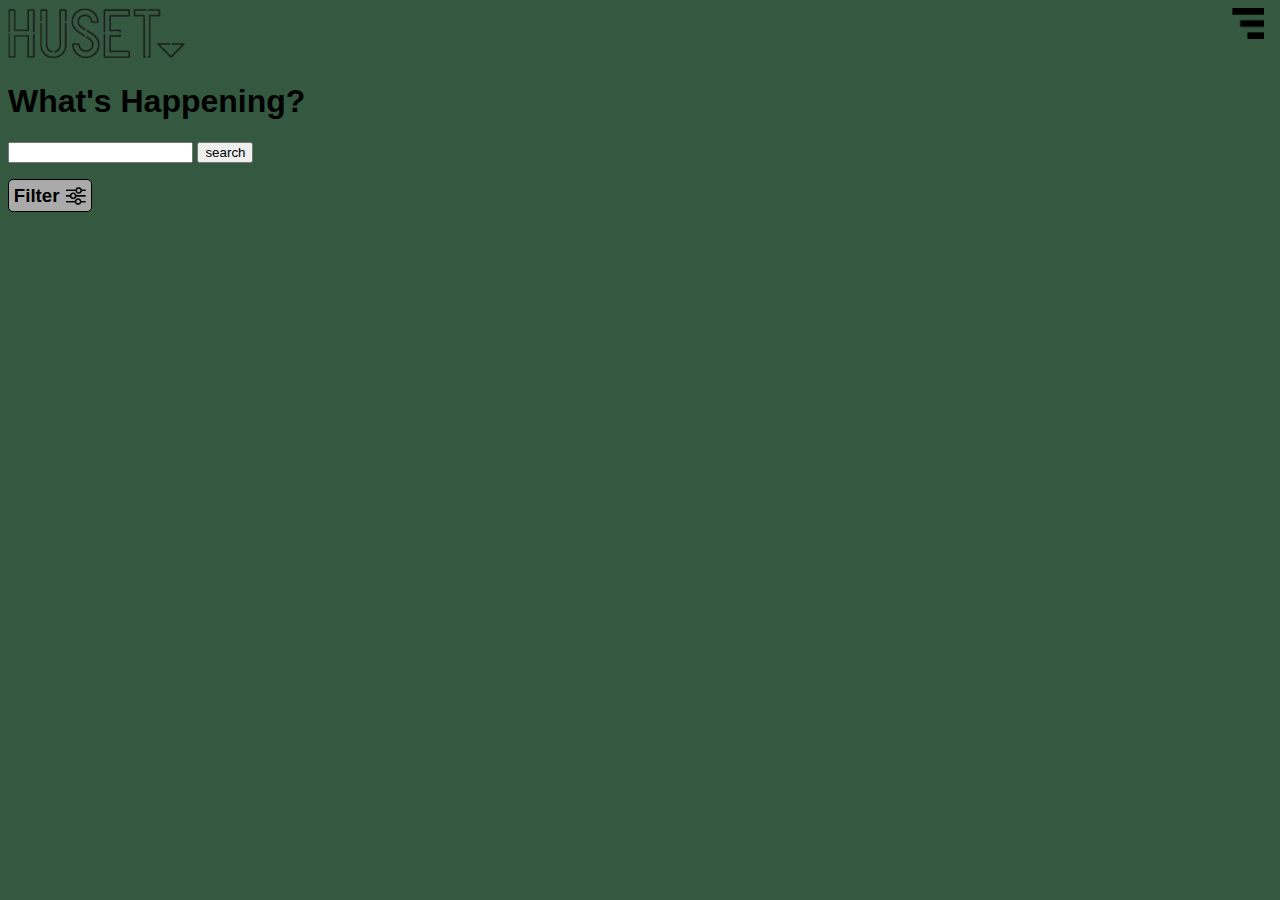
==== index.html @ 889b33ae "init" ====
<!DOCTYPE html>
<html lang="">

<head>
    <meta charset="utf-8">
    <meta name="viewport" content="width=device-width, initial-scale=1.0">
    <title>HUSET</title>
    <link rel="stylesheet" href="style.css">
</head>

<body>
    <div class="menu">
        <p id="exit" onclick="closeMenu();">&times;</p>
        <div class="textMenu">
            <a class="menuItem" href="#">Events</a>
            <a class="menuItem" href="generalInfo.html">General Info</a>
            <p class="menuItem parentItem">Be Active</p>
            <a class="menuItem subItem item1" href="volunteer.html">Volunteer</a>
            <a class="menuItem subItem item2" href="create.html">Create Your Own Event</a>
            <a class="menuItem" href="locations">Locations</a>
        </div>
    </div>
    <header>
        <img class="Logo" src="HusetLogo.png" alt="Logo">
        <img id="menuIcon" onclick="openMenu();" alt="menuIcon" src="menu.png">
        <h1>What's Happening?</h1>
        <form action="index.html">
            <input type="search" name="search">
            <input type="submit" value="search">
        </form>
        <div class="filter">
            <div class="filterHL">
                <h3>Filter</h3>
                <img src="filter%20icon.png" alt="fliterLogo" class="filterLogo">
            </div>
            <div class="filterContent">
                <a href="index.html" class="OneItem">All</a>
            </div>
        </div>
    </header>
    <section id="events"></section>
    <template>
        <article>
            <div class="img">
                <!--                <img src="" alt="imgAlt">-->
            </div>
            <div class="content">
                <h1>event name</h1>
                <div class="evntDtl">
                    <h2 class="date">date</h2>
                    <p class="price">price</p>
                </div>
            </div>

        </article>
    </template>
    <script defer src="index.js"></script>
</body></html>
---- style.css ----
body {
    font-family: sans-serif;
    background-color: #345840;
}

/*----HEADER----HEADER----HEADER----HEADER----HEADER----HEADER----HEADER----HEADER----HEADER----HEADER----HEADER----HEADER----HEADER----HEADER----*/

header {
    margin-bottom: 1em;
}

form {
    margin-bottom: 1em;
}

.Logo {
    height: 50px;
}

h3 {
    display: inline;
    width: max-content;
    margin: 0;
}

.filterContent {
    width: max-content;
    display: flex;
}

.filterHL,
.OneItem {
    width: max-content;
    display: flex;
    flex-direction: row;
    justify-content: space-around;
    padding: .3em;
    background-color: #aaaaaa;
    border: 1px solid black;
    border-radius: 5px;
    margin-right: .5em;
}

.OneItem {
    margin-top: .5em;
    font-weight: 600;
}

.filterLogo {
    width: 20px;
    margin: auto;
    margin-left: .4em;
}

/*----HEADER----HEADER----HEADER----HEADER----HEADER----HEADER----HEADER----HEADER----HEADER----HEADER----HEADER----HEADER----HEADER----HEADER----*/

/*-----EVENT-----EVENT-----EVENT-----EVENT-----EVENT-----EVENT-----EVENT-----EVENT-----EVENT-----EVENT-----EVENT-----EVENT-----EVENT-----EVENT----*/
#events {
    display: grid;
    grid-template-columns: repeat(auto-fill, minmax(150px, 1fr));
    grid-gap: .5em;
}

article {
    border: 1px solid black;
    max-width: 100%;
    box-shadow: 2px 2px 5px black;
    background-color: #aaaaaa;
    display: flex;
    flex-direction: column;
}

article h1 {
    font-size: 14px;
    margin: 0;
    padding: 0;
}

article h2,
.price {
    font-size: 12px;
}

.img {
    height: 0;
    width: 100%;
    padding-top: 70%;
    background-position: center;
    background-size: cover;
}

a {
    text-decoration: none;
    color: black;
}

.content {
    padding: .5em;
}

.des {
    max-width: 100vw;
}

.date,
.price {
    width: max-content;
    margin-bottom: 0;
}

.evntDtl {
    display: flex;
    flex-direction: row;
    justify-content: space-between;
}

/*-----EVENT-----EVENT-----EVENT-----EVENT-----EVENT-----EVENT-----EVENT-----EVENT-----EVENT-----EVENT-----EVENT-----EVENT-----EVENT-----EVENT----*/

.menu {
    height: 100%;
    width: 0;
    position: fixed;
    top: 0;
    right: 0;
    background-color: rgba(0, 0, 0, 0.9);
    transition: 0.5;
}

.menuItem {
    color: white;
    font-size: 1.2em;
    display: block;
    font-weight: 600;
    margin-bottom: .5em;
    padding: .5em;
    text-align: center;
}

.textMenu{
    position: relative;
    margin-top: 13em;
}

.subItem {
    font-weight: 100;
    display: none;
}

#exit {
    color: white;
    text-align: right;
    font-size: 2em;
    margin-right: 1em;
}

#menuIcon{
    width: 32px;
    position: absolute;
    right: 0;
    margin-right: 1em;
}
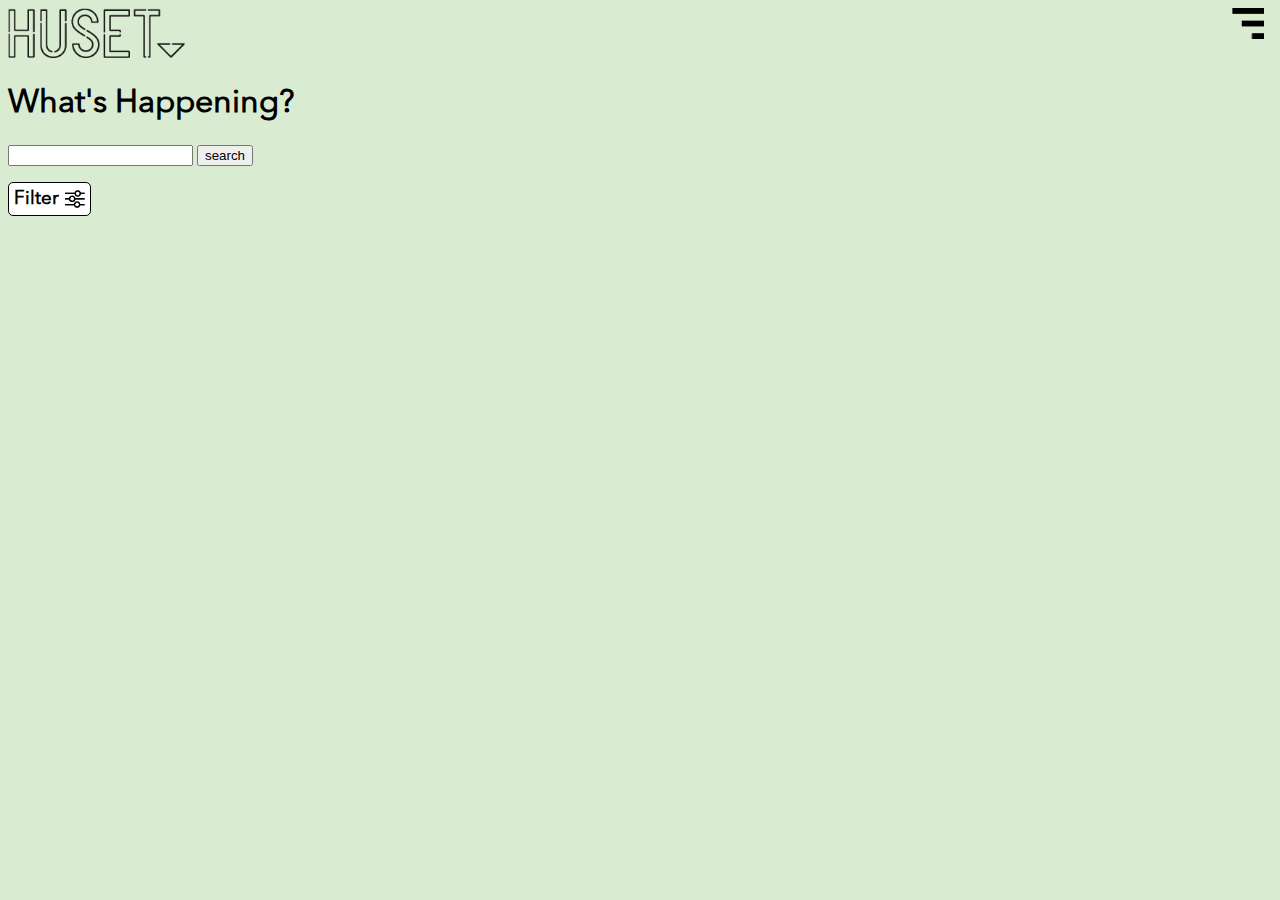
==== commit 8b264bff: "changed colors. nofollow" ====
--- a/index.html
+++ b/index.html
@@ -6,6 +6,7 @@
     <meta name="viewport" content="width=device-width, initial-scale=1.0">
     <title>HUSET</title>
     <link rel="stylesheet" href="style.css">
+    <meta name="robots" content="noindex, nofollow">
 </head>
 
 <body>
@@ -18,6 +19,13 @@
             <a class="menuItem subItem item1" href="volunteer.html">Volunteer</a>
             <a class="menuItem subItem item2" href="create.html">Create Your Own Event</a>
             <a class="menuItem" href="locations">Locations</a>
+
+            <div class="SoMe">
+                <a href="https://www.facebook.com/Huset.Koebenhavn"><img class="social" alt="SoMe" src="facebook-logo.png"></a>
+                <a href="https://www.flickr.com/photos/135006755@N04/"><img class="social" alt="SoMe" src="flickr-website-logo-silhouette.png"></a>
+                <a href="https://www.instagram.com/husetkbh/"><img class="social" alt="SoMe" src="instagram-social-network-logo-of-photo-camera.png"></a>
+                <a href="https://twitter.com/HusetKBH"><img class="social" alt="SoMe" src="twitter.png"></a>
+            </div>
         </div>
     </div>
     <header>
@@ -44,13 +52,11 @@
             <div class="img">
                 <!--                <img src="" alt="imgAlt">-->
             </div>
-            <div class="content">
                 <h1>event name</h1>
                 <div class="evntDtl">
                     <h2 class="date">date</h2>
                     <p class="price">price</p>
                 </div>
-            </div>
 
         </article>
     </template>
--- a/style.css
+++ b/style.css
@@ -1,6 +1,10 @@
+@font-face{
+    font-family: AvenirNextLTPro-Regular;
+    src: url(Avenir-Next-Font/AvenirNextLTPro-Regular.otf)
+}
 body {
-    font-family: sans-serif;
-    background-color: #345840;
+    font-family: AvenirNextLTPro-Regular, sans-serif;
+    background-color: #d9ecd2;
 }
 
 /*----HEADER----HEADER----HEADER----HEADER----HEADER----HEADER----HEADER----HEADER----HEADER----HEADER----HEADER----HEADER----HEADER----HEADER----*/
@@ -35,7 +39,7 @@
     flex-direction: row;
     justify-content: space-around;
     padding: .3em;
-    background-color: #aaaaaa;
+    background-color: white;
     border: 1px solid black;
     border-radius: 5px;
     margin-right: .5em;
@@ -57,34 +61,30 @@
 /*-----EVENT-----EVENT-----EVENT-----EVENT-----EVENT-----EVENT-----EVENT-----EVENT-----EVENT-----EVENT-----EVENT-----EVENT-----EVENT-----EVENT----*/
 #events {
     display: grid;
-    grid-template-columns: repeat(auto-fill, minmax(150px, 1fr));
-    grid-gap: .5em;
+    grid-template-columns: 1fr;
 }
 
 article {
     border: 1px solid black;
     max-width: 100%;
-    box-shadow: 2px 2px 5px black;
-    background-color: #aaaaaa;
+    box-shadow: 2px 2px 2px gray;
+    background-color: white;
     display: flex;
     flex-direction: column;
+    margin-bottom: 1em;
 }
 
 article h1 {
     font-size: 14px;
     margin: 0;
+    margin: .5em;
     padding: 0;
-}
-
-article h2,
-.price {
-    font-size: 12px;
 }
 
 .img {
     height: 0;
     width: 100%;
-    padding-top: 70%;
+    padding-top: 40%;
     background-position: center;
     background-size: cover;
 }
@@ -94,21 +94,20 @@
     color: black;
 }
 
-.content {
-    padding: .5em;
-}
-
 .des {
     max-width: 100vw;
+    text-align: justify;
 }
 
 .date,
 .price {
-    width: max-content;
-    margin-bottom: 0;
+    font-size: 12px;
+    width: max-content;
+    margin: .5em;
 }
 
 .evntDtl {
+    margin-top: auto;
     display: flex;
     flex-direction: row;
     justify-content: space-between;
@@ -123,7 +122,6 @@
     top: 0;
     right: 0;
     background-color: rgba(0, 0, 0, 0.9);
-    transition: 0.5;
 }
 
 .menuItem {
@@ -136,9 +134,9 @@
     text-align: center;
 }
 
-.textMenu{
+.textMenu {
     position: relative;
-    margin-top: 13em;
+    margin-top: 8em;
 }
 
 .subItem {
@@ -153,9 +151,66 @@
     margin-right: 1em;
 }
 
-#menuIcon{
+#menuIcon {
     width: 32px;
     position: absolute;
     right: 0;
     margin-right: 1em;
 }
+
+.SoMe {
+    margin-top: 4em;
+    text-align: center;
+}
+
+.social {
+    height: 32px;
+    width: auto;
+    margin-left: 1em;
+    margin-right: 1em;
+}
+
+.subPage {
+    padding: 1em;
+}
+
+.subImg {
+    display: block;
+    margin: auto;
+    max-width: 100%;
+}
+
+.subName{
+    text-align: center;
+}
+
+.subDate{
+    text-align: center;
+}
+
+.subPrice{
+    margin: auto;
+    text-align: center;
+    font-size: 20px;
+    font-weight: 600;
+    color: red
+}
+
+.buy{
+    background-color: #d71635;
+    padding: .5em;
+    font-size: 20px;
+    color: black;
+    font-weight: 600;
+    border: 2px solid black;
+    border-radius: 10px;
+    display: block;
+    width: max-content;
+    margin: auto;
+    margin-top: 1em;
+    box-shadow: 2px 2px 2px gray;
+}
+
+.subLogo{
+    margin-bottom: 1em;
+}
